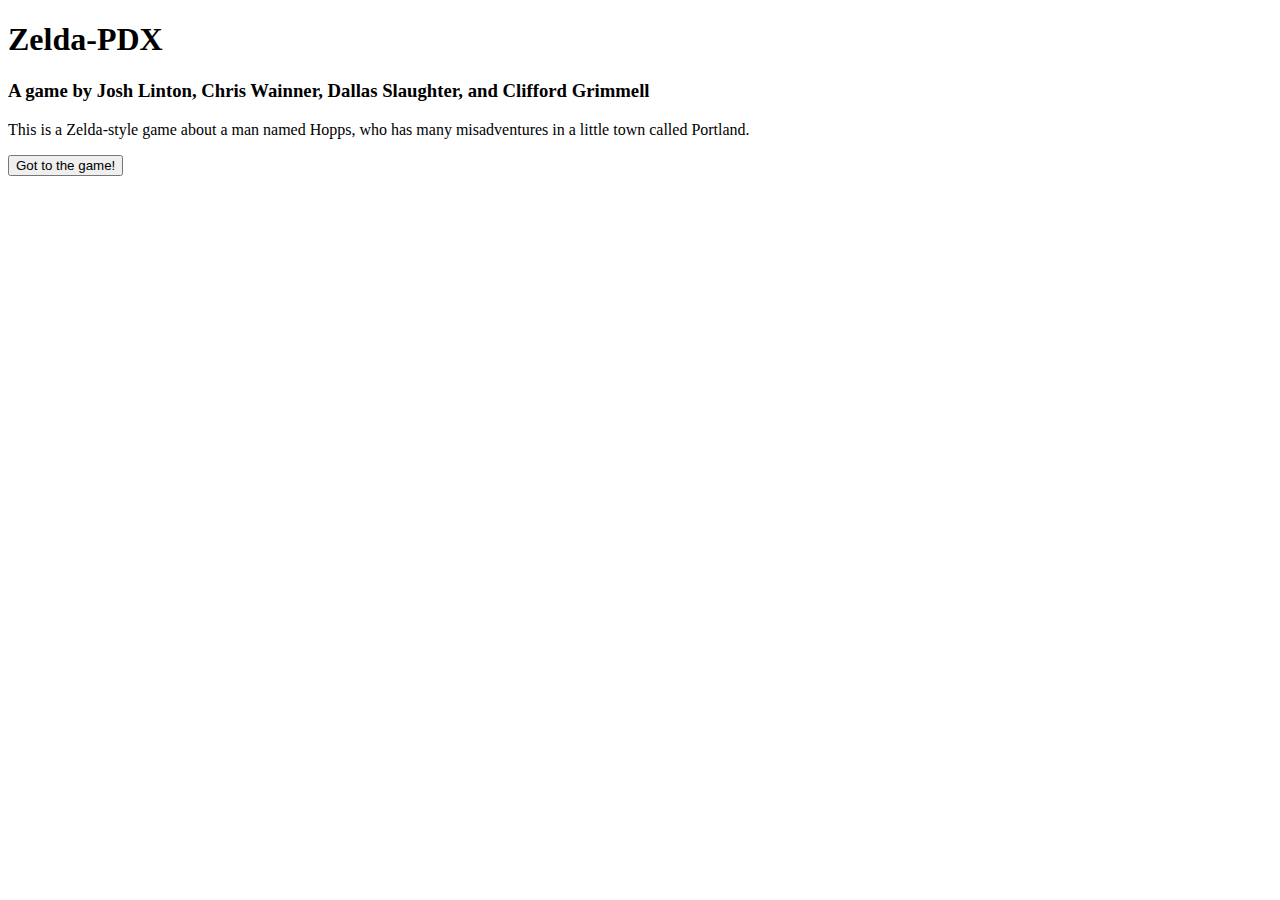
==== index.html @ 1ead73c4 "Merge branch 'master' into slaughtr" ====
<!DOCTYPE html>
<html>

<head>
  <link rel="stylesheet" type="text/css" href="css/bootstrap.css">
  <link rel="stylesheet" type="text/css" href="css/indexPageStyles.css">
  <script src="scripts/jquery-3.1.1.min.js"></script>
  <script src="scripts/frontPageScripts.js"></script>
  <script src="js/easystar-0.2.1.min.js"></script>
  <title>Zelda-PDX</title>
</head>

<body>
  <div class="container">
    <div class="jumbotron">
      <h1>Zelda-PDX</h1>
    </div>
    <div class="row">
      <div id="intro" class="col-md-12">
        <h3>A game by Josh Linton, Chris Wainner, Dallas Slaughter, and Clifford Grimmell</h3>
        <p>This is a Zelda-style game about a man named Hopps, who has many misadventures in a little town called Portland.</p>
      </div>
    </div>
    <a href="hopps-pdx.html"><button class="btn btn-primary">Got to the game!</button></a>
  </div>
</body>

</html>
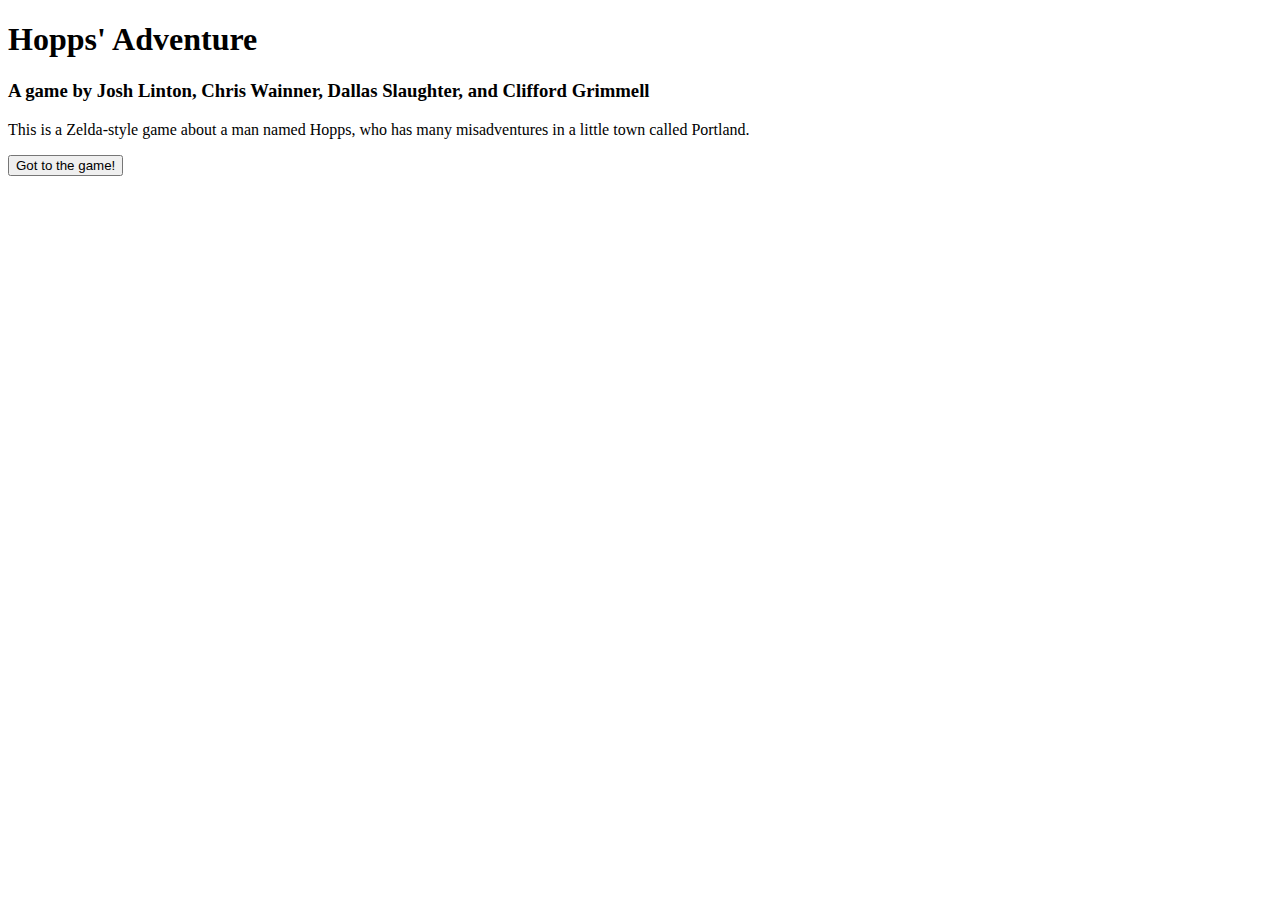
==== commit 3f27989c: "Merge remote-tracking branch 'refs/remotes/origin/master' into menu" ====
--- a/index.html
+++ b/index.html
@@ -4,16 +4,13 @@
 <head>
   <link rel="stylesheet" type="text/css" href="css/bootstrap.css">
   <link rel="stylesheet" type="text/css" href="css/indexPageStyles.css">
-  <script src="scripts/jquery-3.1.1.min.js"></script>
-  <script src="scripts/frontPageScripts.js"></script>
-  <script src="js/easystar-0.2.1.min.js"></script>
-  <title>Zelda-PDX</title>
+  <title>Hopps-PDX</title>
 </head>
 
 <body>
   <div class="container">
     <div class="jumbotron">
-      <h1>Zelda-PDX</h1>
+      <h1>Hopps' Adventure</h1>
     </div>
     <div class="row">
       <div id="intro" class="col-md-12">
